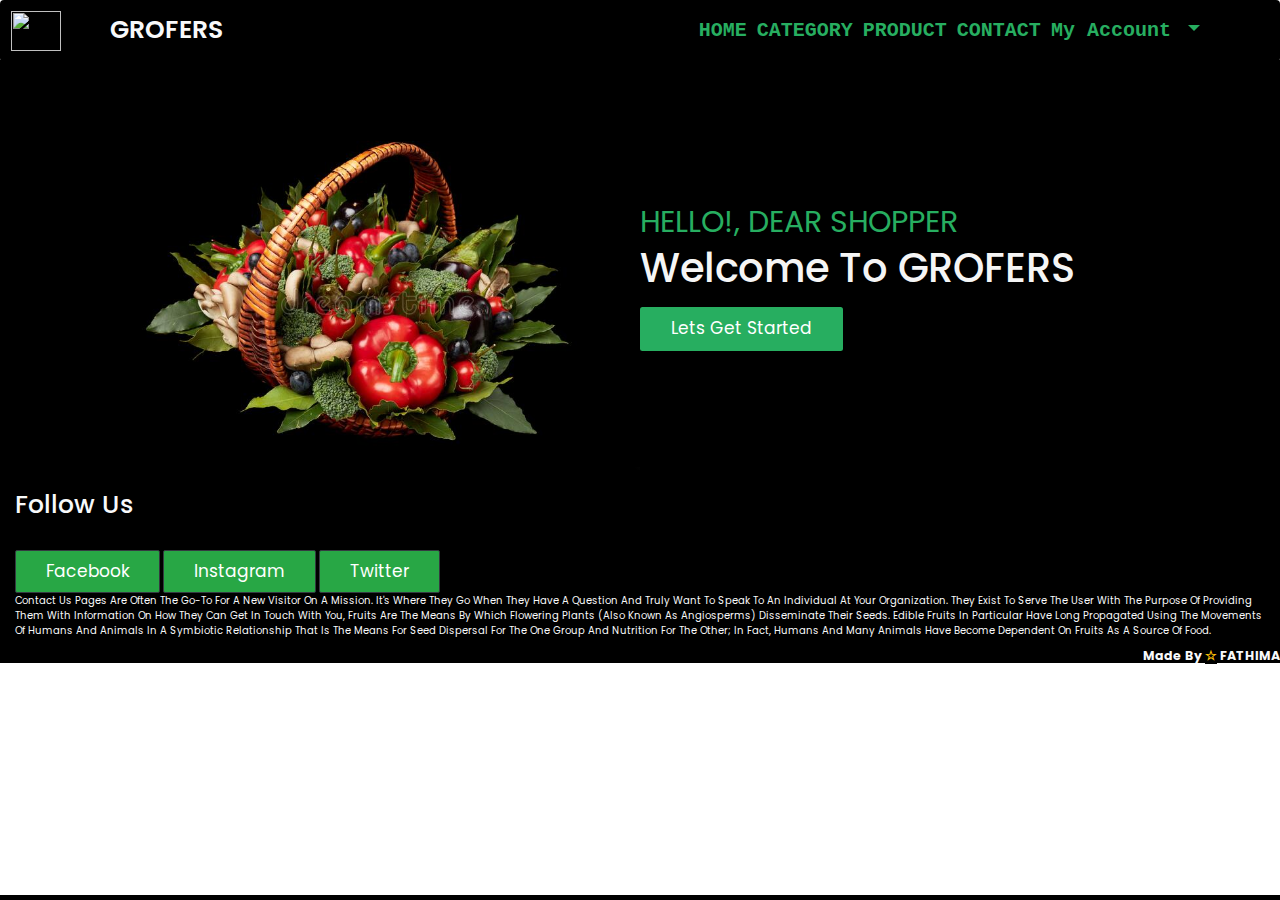
==== index.html @ 77313ee8 "Add files via upload" ====
<!Doctype.html>
<html lang="en">
  <head>
    <title>Homepage</title>
    <!-- Required meta tags -->
    <meta charset="utf-8">
    <meta name="viewport" content="width=device-width, initial-scale=1, shrink-to-fit=no">
    <link rel="stylesheet" href="https://maxcdn.bootstrapcdn.com/bootstrap/3.3.7/css/bootstrap.min.css">
    <!-- Bootstrap CSS -->
    <link rel="stylesheet" href="https://stackpath.bootstrapcdn.com/bootstrap/4.3.1/css/bootstrap.min.css" integrity="sha384-ggOyR0iXCbMQv3Xipma34MD+dH/1fQ784/j6cY/iJTQUOhcWr7x9JvoRxT2MZw1T" crossorigin="anonymous">
    <link rel="stylesheet" href="style.css">
     <link rel="shortcut icon" href="https://img.icons8.com/fluency/2x/grocery-bag.png" type="image/x-icon">
    
  
</head>
  <body>
     <nav class="navbar navbar-expand-lg navbar fixed-top">
     <img src="https://cdn5.vectorstock.com/i/thumb-large/43/09/picnic-basket-and-bread-food-and-beverage-set-vector-22844309.jpg" width="50" height="40" alt=""></a>
  <div class="container">
    <a class="navbar-brand text-light" href="#">GROFERS</a>
   
    <button class="navbar-toggler" type="button" data-bs-toggle="collapse" data-bs-target="#navbarSupportedContent" aria-controls="navbarSupportedContent" aria-expanded="false" aria-label="Toggle navigation">
      <span class="navbar-toggler-icon"></span>
      
    </button>
    <div class="collapse navbar-collapse" id="navbarSupportedContent">
      <ul class="navbar-nav ml-auto ">
        <li class="nav-item ">
          <a class="nav-link " href="./index.html">HOME</a>
        </li>
        <li class="nav-item ">
   
          <a class="nav-link" href="./catgory.html">CATEGORY</a>
        </li>
        <li class="nav-item ">
          <a class="nav-link" href="./product.html">PRODUCT</a>
        </li>
        <li class="nav-item ">
          <a class="nav-link" href="./contact.html">CONTACT</a>
        </li>
        <li class="nav-item dropdown">
                <a class="nav-link dropdown-toggle" href="#" id="navbarDropdown" role="button" data-toggle="dropdown" aria-haspopup="true" aria-expanded="false">
                My Account
                </a>
                <div class="dropdown-menu" aria-labelledby="navbarDropdown">
                  <a class="dropdown-item" href="#">Login</a>
                  <a class="dropdown-item" href="#">FAQ</a>
              
        
                  <div class="dropdown-divider"></div>
                  <a class="dropdown-item" href="#">Offers</a>
                </div>
              </li>
        
        
        
      </ul>
  
      
     
      </div>
      
    </div>
    
  </div>
 
       
  </div>
</nav>

<br>
<br>
<br>
<br>

<main>
      
   <section class="home" id="home">
     
    <div class="image">
        <img src="home.jpg" alt="">
        </div>

        <div class="content">
            <span> HELLO!, DEAR SHOPPER</span>
            <h3> Welcome To GROFERS</h3>
            <a href="#" class="btn"> Lets Get Started</a>
        </div>
</section>
               

            
      </main>
  <footer>
      <div class="container-fluid text-light">
  <h1>Follow Us</h1><br>
   <button type="button" class="btn btn-dark btn-sm bg-success">Facebook</button>
  <button type="button" class="btn btn-dark btn-sm bg-success">Instagram</button>
  <button type="button" class="btn btn-dark btn-sm bg-success">Twitter</button>
  <p>Contact us pages are often the go-to for a new visitor on a mission. It's where they go when they have a
   question and truly want to speak to an individual at your organization. They exist to serve the user with the purpose of providing them with information on how they can get in touch with you, Fruits are the means by which flowering plants (also known as angiosperms) disseminate their seeds. Edible fruits in particular have long propagated using the movements of humans and animals in a symbiotic relationship that is the means for seed dispersal for the one group and nutrition for the other; in fact, humans and many animals have become dependent on fruits as a source of food.</p>
 

             
</div>
  <h5 class="text-right font-weight-bold text-light"> Made By <span class=text-warning> &star;</span> FATHIMA </h5>
</footer>
               
<!-- Optional JavaScript -->
    <!-- jQuery first, then Popper.js, then Bootstrap JS -->
    <script src="https://code.jquery.com/jquery-3.3.1.slim.min.js" integrity="sha384-q8i/X+965DzO0rT7abK41JStQIAqVgRVzpbzo5smXKp4YfRvH+8abtTE1Pi6jizo" crossorigin="anonymous"></script>
    <script src="https://cdnjs.cloudflare.com/ajax/libs/popper.js/1.14.7/umd/popper.min.js" integrity="sha384-UO2eT0CpHqdSJQ6hJty5KVphtPhzWj9WO1clHTMGa3JDZwrnQq4sF86dIHNDz0W1" crossorigin="anonymous"></script>
    <script src="https://stackpath.bootstrapcdn.com/bootstrap/4.3.1/js/bootstrap.min.js" integrity="sha384-JjSmVgyd0p3pXB1rRibZUAYoIIy6OrQ6VrjIEaFf/nJGzIxFDsf4x0xIM+B07jRM" crossorigin="anonymous"></script>
             

  
</body>

</html>
---- style.css ----
@import url('https://fonts.googleapis.com/css2?family=Poppins:ital,wght@0,100;0,500;1,200;1,300&display=swap');

:root{
  --red:#c02b25;
  --black:#2c2c54;
  --green:#27ae60;
  --white:white;
}

*{
  font-family: 'Poppins', sans-serif;
  margin:0; padding:0;
  box-sizing: border-box;
  outline: none; border:none;
  text-decoration: none;
  text-transform: capitalize;
  transition: all .2s linear;
  background-color: black;
  
}

html{
    font-size: 62.5%;
    overflow-x: hidden;
    scroll-padding-top: 6.5rem;
    scroll-behavior: smooth;
  }
section{
    padding:2rem 9%;
}

  
.btn{
    display: inline-block;
    margin-top: 1rem;
    background:var(--green);
    color:var(--white);
    padding:.8rem 3rem;
    font-size: 1.7rem;
    text-align: center;
    cursor: pointer;
}
  
.btn:hover{
    background:rgb(218, 28, 28);
    color:whitesmoke
}
.heading{
    text-align: center;
    color: var(--white);
    text-transform: uppercase;
    padding: 1rem;
    font-size: 2.5rem;
} 
.heading span{
    color:var(--green);
    text-transform: uppercase;
    font-weight: bold;
}



.section{
    min-height:100vh;
    display:flex;
    justify-content:center;
    align-items:center;

}

.nav-link{
    font-family: 'Courier New', Courier, monospace;
    color:var(--green);
    font-weight: bold;
    font-size: 20px;

}
.header-1 .logo  i{
    font-size: 3rem;
    color:black;
    

}
.logo{
    color:black;
    font-weight: bolder;
    font-size: 15px;

}
.logo i{
    color: azure;
}
.banner-text p{
    font-family: Arial, Helvetica, sans-serif;
    color: black;
    font-size: 16px;
}


.navbar .navbar-brand{
    color:black;
    font-size: 25px;
    padding: .5rem 1.5rem;
    font-weight: 600;
    

}
.navbar a:hover{
    background: var(--red);
    color: #fff;
    border-radius: .5rem;
}
.dropdown{
    position: relative;
    display: inline;
}

.dropdown-menu{
    display: none;
    position:absolute;
    background-color: var(--green);
    min-width: 120px;
    z-index:1;
    border-radius: .5rem;
}
.dropdown-menu a{
    color:whitesmoke;
    padding: 10px 12px;
    text-decoration: none;
    display: block;
    border-radius: .5rem;

}
.text-area{
    font-size: 65px;
    font-family: Arial, Helvetica, sans-serif;
    font-weight: bold;
    color: black;
}
.home{
    display: flex;
    align-items: center;
    justify-content: center;
    flex-wrap: wrap;
    
}

.home .image{
    flex: 1 1 40rem;
    padding-top: 4rem;
}
.home .image img{
    width: 100%;
    
}
.home .content {
    flex:1 1 40rem;

}

.home .content span{
    font-size: 3rem;
    color:var(--green);

}
.home .content h3{
    font-size: 4rem;
    color:whitesmoke;
}

.category .box-container{
    display: flex;
    gap: 1.5rem;
    flex-wrap: wrap;
    padding-top: 1rem;
  }
  
  .category .box-container .box{
    border:.1rem solid rgb(243, 237, 237);
    border-radius: .5rem;
    text-align: center;
    padding:2rem;
    flex:1 1 25rem;
  }
  
  .category .box-container .box img{
    width: 20rem;
    margin:.5rem 0;
  }
  
  .category .box-container .box h3{
    font-size: 3.5rem;
    color:var(--green);
  }
  
  .category .box-container .box p{
    font-size: 2rem;
    color:gold;
    padding:.5rem 0;
  }
  
  .category .box-container .box .btn{
    display: block;
  }
  .product.box-container .box{
    display: flex;
    flex-wrap: wrap;
    gap: 1.5rem;
}
.product .box-container{
    display: flex;
    flex-wrap: wrap;
    gap:1.5rem;
}
  
.product .box-container .box{
    flex:1 1 30rem;
    text-align: center;
    padding:2rem;
    border:.1rem solid rgba(248, 245, 245, 0.918);
    border-radius: .5rem;
    overflow: hidden;
    position: relative;
}
  
.product .box-container .box img{
    height: 15rem;
}
  
.product .box-container .box .discount{
    position: absolute;
    top:1rem; left: 1rem;
    background:rgba(74, 131, 74, 0.226);
    color:var(--green);
    padding:.7rem 1rem;
    font-size: 2rem;
}  
.product .box-container .box h3{
    color:var(--green);
    font-size: 2.5rem;
}
  
  
.product .box-container .box .price{
    font-size: 2rem;
    color:var(--black);
    padding:.5rem 0;
}
.product .box-container .box .btn{
    display: block;
}
.contact form{
    text-align: center;
    padding:2rem;
    border:.1rem solid rgba(0,0,0,.3);
}  
.contact form .inputBox{
    display: flex;
    justify-content: space-between;
    flex-wrap: wrap;
}
.contact form .inputBox input, .contact form textarea{
    padding:1rem;
    font-size: 1.7rem;
    background:#f7f7f7;
    text-transform: none;
    margin:1rem 0;
    border:.1rem solid rgba(12, 12, 12, 0.801);
    width: 45%;
}
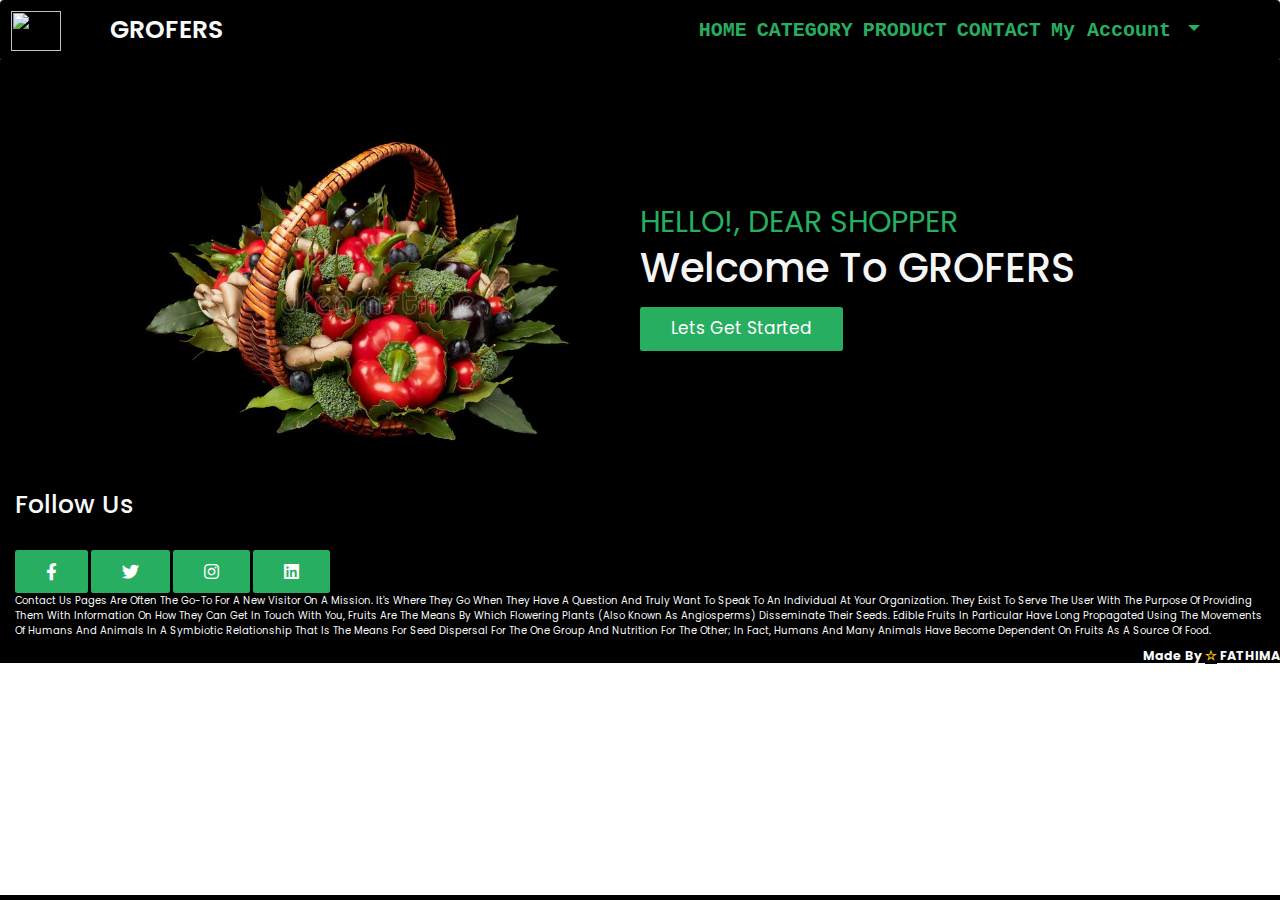
==== commit 1a3d8775: "Update index.html" ====
--- a/index.html
+++ b/index.html
@@ -6,6 +6,8 @@
     <meta charset="utf-8">
     <meta name="viewport" content="width=device-width, initial-scale=1, shrink-to-fit=no">
     <link rel="stylesheet" href="https://maxcdn.bootstrapcdn.com/bootstrap/3.3.7/css/bootstrap.min.css">
+    <link rel="stylesheet" href="https://cdnjs.cloudflare.com/ajax/libs/font-awesome/5.15.3/css/all.min.css">
+   
     <!-- Bootstrap CSS -->
     <link rel="stylesheet" href="https://stackpath.bootstrapcdn.com/bootstrap/4.3.1/css/bootstrap.min.css" integrity="sha384-ggOyR0iXCbMQv3Xipma34MD+dH/1fQ784/j6cY/iJTQUOhcWr7x9JvoRxT2MZw1T" crossorigin="anonymous">
     <link rel="stylesheet" href="style.css">
@@ -94,9 +96,10 @@
   <footer>
       <div class="container-fluid text-light">
   <h1>Follow Us</h1><br>
-   <button type="button" class="btn btn-dark btn-sm bg-success">Facebook</button>
-  <button type="button" class="btn btn-dark btn-sm bg-success">Instagram</button>
-  <button type="button" class="btn btn-dark btn-sm bg-success">Twitter</button>
+        <a href="#" class="btn fab fa-facebook-f"></a>
+        <a href="#" class="btn fab fa-twitter"></a>
+        <a href="#" class="btn fab fa-instagram"></a>
+        <a href="#" class="btn fab fa-linkedin"></a>
   <p>Contact us pages are often the go-to for a new visitor on a mission. It's where they go when they have a
    question and truly want to speak to an individual at your organization. They exist to serve the user with the purpose of providing them with information on how they can get in touch with you, Fruits are the means by which flowering plants (also known as angiosperms) disseminate their seeds. Edible fruits in particular have long propagated using the movements of humans and animals in a symbiotic relationship that is the means for seed dispersal for the one group and nutrition for the other; in fact, humans and many animals have become dependent on fruits as a source of food.</p>
  
